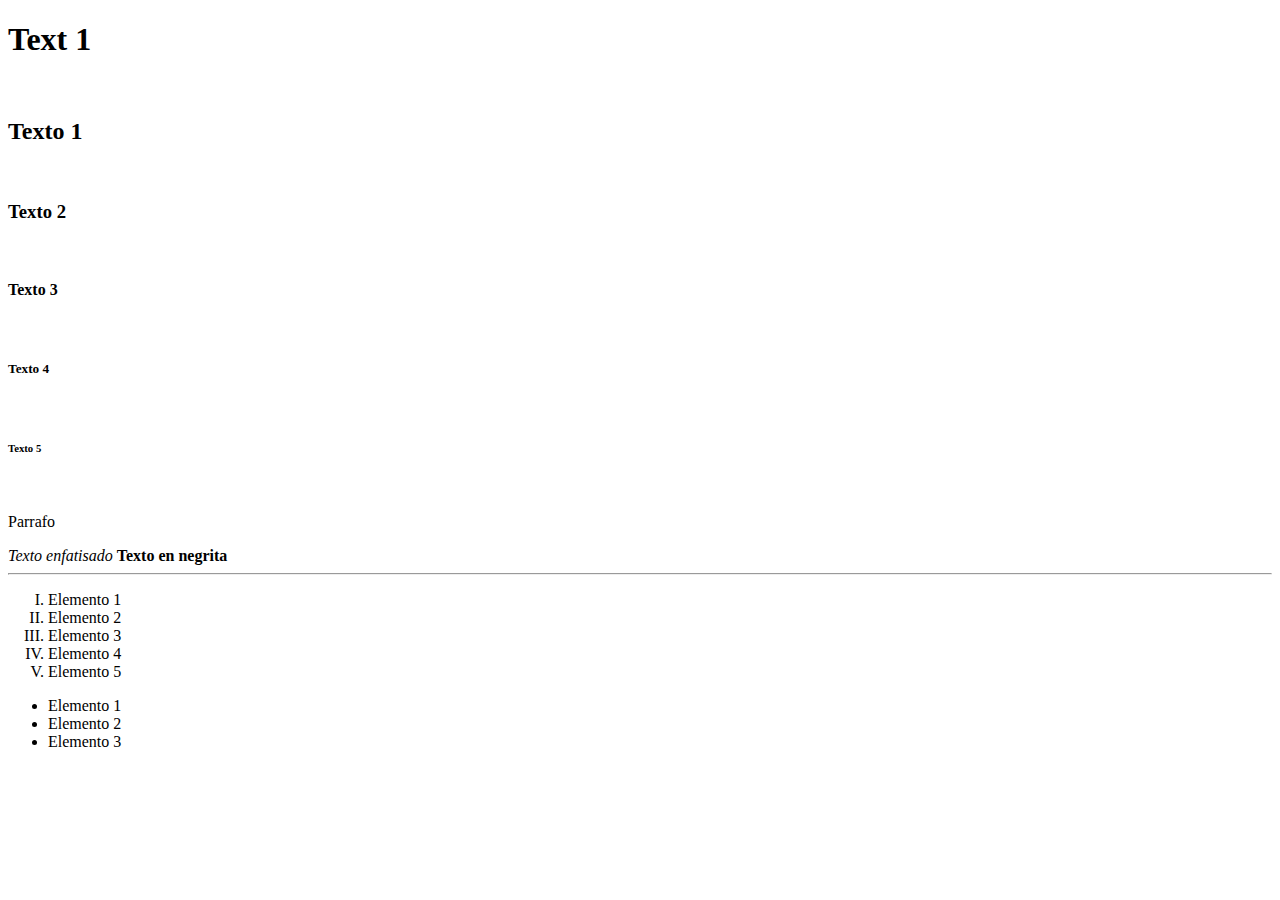
==== Proyecto/index.html @ 1f37b132 "Add files via upload" ====
<!DOCTYPE html>
<html lang="es">
<head>
    <meta charset="UTF-8">
    <meta name="viewport" content="width=device-width, initial-scale=1.0">
    <meta http-equiv="X-UA-Compatible" content="ie=edge">
    <title>Document</title>
</head>
<body>
    <h1 id="Encabezado"> Text 1</h1> <br/>
    <h2>Texto 1</h2> <br/>
    <h3>Texto 2</h3> <br/>
    <h4>Texto 3</h4> <br/>
    <h5>Texto 4</h5> <br/>
    <h6>Texto 5</h6> <br/>

    <p>Parrafo</p>

    <em>Texto enfatisado</em>

    <strong>Texto en negrita</strong>

    <small></small>
    

    <hr>
    <ol type="I">
    <li>Elemento 1</li>
    <li>Elemento 2</li>
    <li>Elemento 3</li>
    <li>Elemento 4</li>
    <li>Elemento 5</li>
    </ol>

    <ul>
        <li>Elemento 1</li>
        <li>Elemento 2</li>
        <li>Elemento 3</li>
    </ul>



</body>
</html>
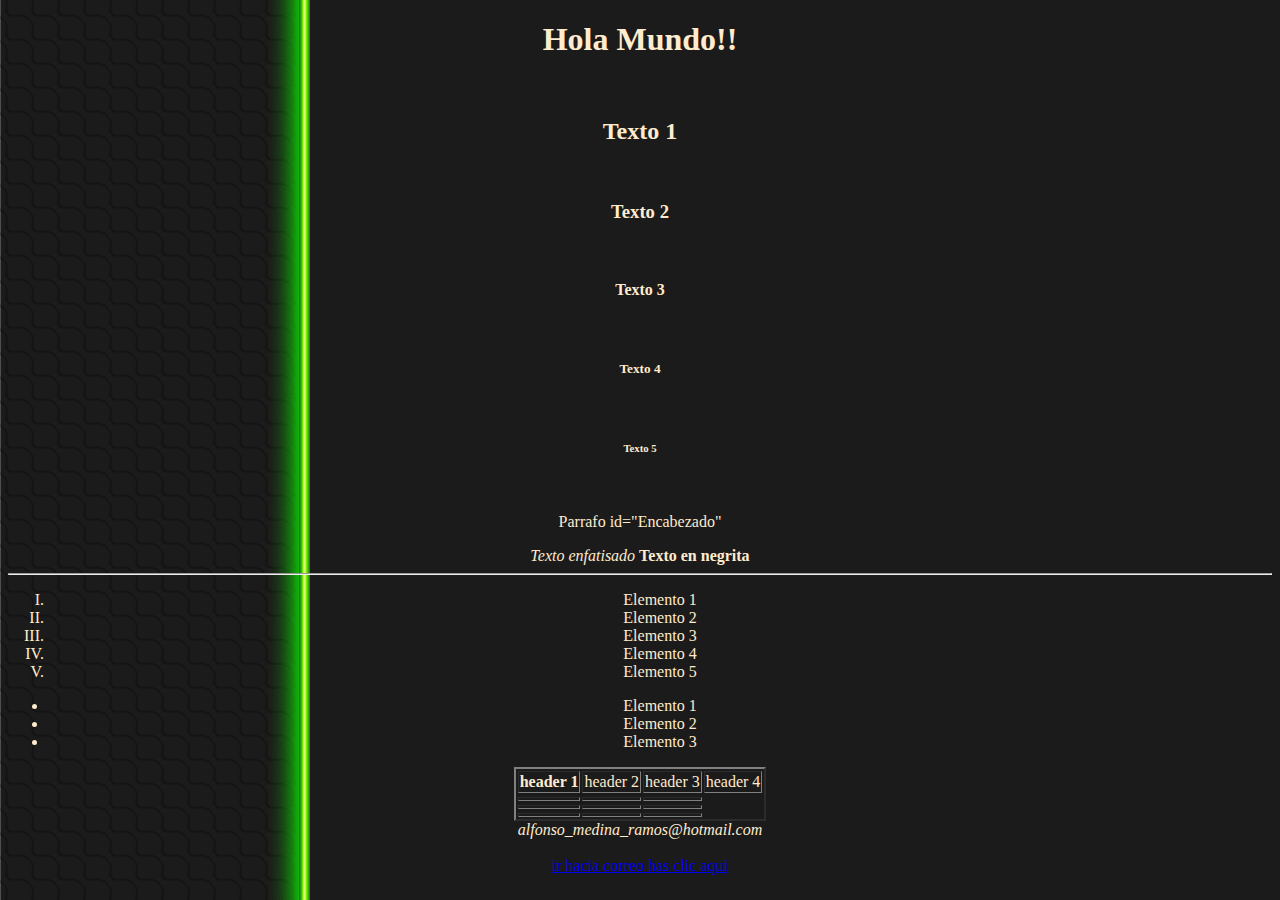
==== commit 9dd26aa8: "Add files via upload" ====
--- a/Proyecto/index.html
+++ b/Proyecto/index.html
@@ -4,17 +4,31 @@
     <meta charset="UTF-8">
     <meta name="viewport" content="width=device-width, initial-scale=1.0">
     <meta http-equiv="X-UA-Compatible" content="ie=edge">
-    <title>Document</title>
+    <title>Mi Pagina Web</title>
+
+<!--  Comentario intento de fondo (es necesario CSS)
+      <style>
+        body {
+            background-image: url("background.jpg")
+        }
+    </style>
+  -->
+
 </head>
-<body>
-    <h1 id="Encabezado"> Text 1</h1> <br/>
+<body background ="Imagenes/giphy.gif">
+
+<center>
+
+    <font style="color: blanchedalmond">
+        
+    <h1 id="Encabezado"> Hola Mundo!!</h1> <br/>
     <h2>Texto 1</h2> <br/>
     <h3>Texto 2</h3> <br/>
     <h4>Texto 3</h4> <br/>
     <h5>Texto 4</h5> <br/>
     <h6>Texto 5</h6> <br/>
 
-    <p>Parrafo</p>
+    <p>Parrafo   id="Encabezado"</p>
 
     <em>Texto enfatisado</em>
 
@@ -38,7 +52,22 @@
         <li>Elemento 3</li>
     </ul>
 
+    <table border="2">
+        <th>header 1</th> <td>header 2</td> <td>header 3</td> <td>header 4</td>
+        <tr></tr> <td></td> <td></td> <td></td>
+        <tr></tr> <td></td> <td></td> <td></td>
+        <tr></tr> <td></td> <td></td> <td></td>     
+    </table>
 
+    <address>alfonso_medina_ramos@hotmail.com</address>
+
+    <br>
+
+    <a href="mailto:alfonso_medina_ramos">ir hacia correo has clic aqui</a>
+
+</font>
+
+</center>
 
 </body>
 </html>